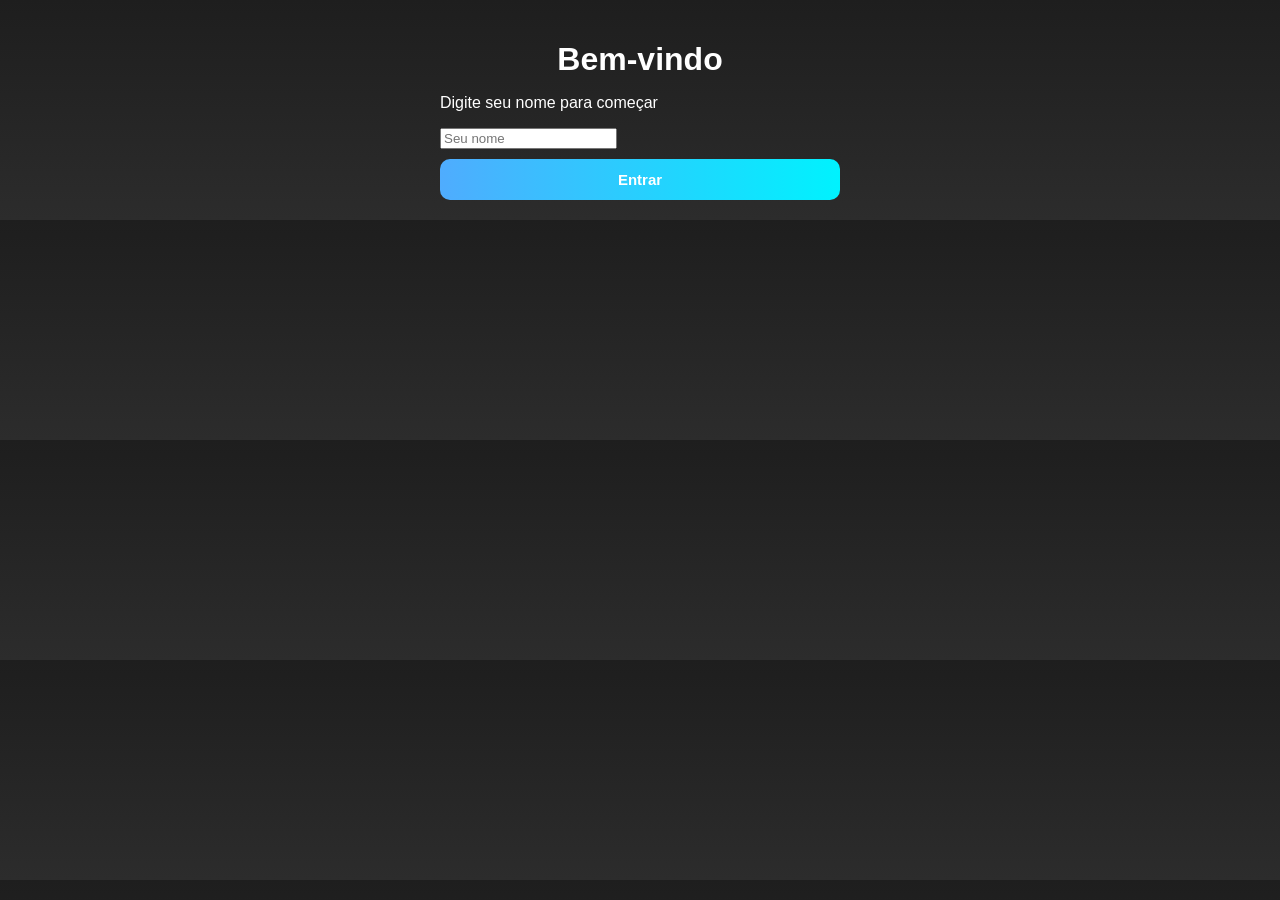
==== index.html @ 8fcd3a0f "Add files via upload" ====
<!DOCTYPE html>
<html lang="pt-br">
<head>
    <meta charset="UTF-8">
    <title>Saúde Academia</title>
    <link rel="stylesheet" href="style.css">
</head>
<body>

    <div class="container">
        <h1>Bem-vindo</h1>
        <p>Digite seu nome para começar</p>

        <input type="text" id="nome" placeholder="Seu nome">
        <button onclick="salvarNome()">Entrar</button>
    </div>

    <script src="script.js"></script>
</body>
</html>
---- style.css ----
body {
    font-family: Arial, sans-serif;
    background: linear-gradient(180deg, #1e1e1e, #2c2c2c);
    color: white;
    margin: 0;
}

/* CONTAINER */
.container {
    padding: 20px;
    max-width: 400px;
    margin: auto;
}

/* TÍTULOS */
h1 {
    text-align: center;
    margin-bottom: 5px;
}

.sub {
    text-align: center;
    color: #bbbbbb;
    margin-bottom: 20px;
}

/* CARDS */
.card {
    background: #2f2f2f;
    padding: 15px;
    margin-bottom: 15px;
    border-radius: 15px;
    box-shadow: 0 0 10px rgba(0,0,0,0.3);
}

/* BOTÕES */
button {
    width: 100%;
    padding: 12px;
    margin-top: 10px;
    background: linear-gradient(90deg, #4facfe, #00f2fe);
    border: none;
    border-radius: 10px;
    color: white;
    font-weight: bold;
    font-size: 15px;
    cursor: pointer;
}

/* BOTOES LADO A LADO */
.botoes {
    display: flex;
    gap: 10px;
}

.botoes button {
    flex: 1;
}

/* BOTAO REMOVER */
.btn-remover {
    background: linear-gradient(90deg, #ff4d4d, #ff1a1a);
}

/* BARRA DE PROGRESSO */
.progress-bar {
    width: 100%;
    height: 12px;
    background: #555;
    border-radius: 10px;
    margin-top: 8px;
    overflow: hidden;
}

.progress {
    height: 100%;
    width: 0%;
    background: linear-gradient(90deg, #4facfe, #00f2fe);
    border-radius: 10px;
    transition: width 0.3s;
}

/* HÁBITOS */
.habit {
    display: flex;
    justify-content: space-between;
    align-items: center;
    margin: 12px 0;
}

.habit-controls {
    display: flex;
    align-items: center;
    gap: 10px;
}

/* NUMERO DO CONTADOR */
.habit-controls span {
    font-size: 18px;
    width: 25px;
    text-align: center;
}

/* BOTÕES REDONDOS */
.habit button {
    border: none;
    border-radius: 50%;
    width: 35px;
    height: 35px;
    font-size: 18px;
    cursor: pointer;
}

/* BOTÃO AZUL */
.btn-add {
    background: #4facfe;
    color: white;
}

/* BOTÃO VERMELHO */
.btn-remove {
    background: #ff4d4d;
    color: white;
}

/* RESPONSIVO CELULAR */
@media (max-width: 500px) {
    .container {
        padding: 15px;
    }

    h1 {
        font-size: 22px;
    }

    button {
        font-size: 14px;
        padding: 10px;
    }
}
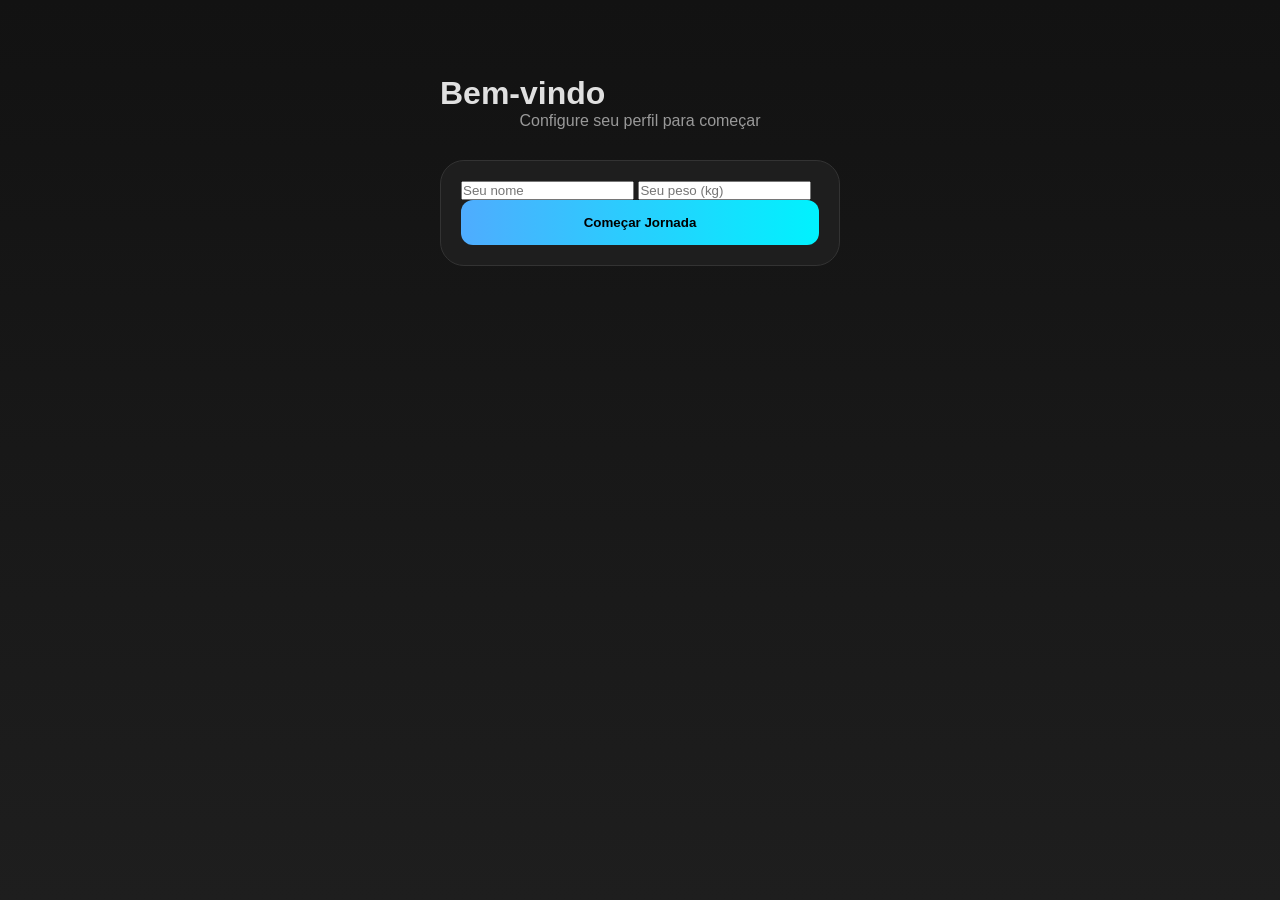
==== commit 61417323: "Add files via upload" ====
--- a/index.html
+++ b/index.html
@@ -2,19 +2,21 @@
 <html lang="pt-br">
 <head>
     <meta charset="UTF-8">
-    <title>Saúde Academia</title>
+    <meta name="viewport" content="width=device-width, initial-scale=1.0">
+    <title>Saúde Academia - Entrar</title>
     <link rel="stylesheet" href="style.css">
 </head>
 <body>
-
     <div class="container">
-        <h1>Bem-vindo</h1>
-        <p>Digite seu nome para começar</p>
-
-        <input type="text" id="nome" placeholder="Seu nome">
-        <button onclick="salvarNome()">Entrar</button>
+        <h1 style="margin-top: 50px;">Bem-vindo</h1>
+        <p style="text-align:center; color:#999; margin-bottom:30px;">Configure seu perfil para começar</p>
+        
+        <div class="card">
+            <input type="text" id="nome" placeholder="Seu nome">
+            <input type="number" id="peso" placeholder="Seu peso (kg)">
+            <button class="btn-primary" style="width:100%; padding:15px;" onclick="configurarPerfil()">Começar Jornada</button>
+        </div>
     </div>
-
     <script src="script.js"></script>
 </body>
 </html>
--- a/style.css
+++ b/style.css
@@ -1,140 +1,188 @@
-body {
-    font-family: Arial, sans-serif;
-    background: linear-gradient(180deg, #1e1e1e, #2c2c2c);
-    color: white;
-    margin: 0;
+:root {
+    /* Cores principais do tema (modo escuro) */
+    --primary-color: #4facfe;
+    --secondary-color: #00f2fe;
+    --bg-dark: #121212;
+    --bg-card: #1e1e1e;
+    --text-main: #e0e0e0;
+    --text-muted: #999999;
+    --danger: #cf6679;
+    --border-color: #333333;
+    
+    /* Transição padrão para animações e hover */
+    --transition: all 0.3s ease;
 }
 
-/* CONTAINER */
-.container {
-    padding: 20px;
-    max-width: 400px;
-    margin: auto;
+/* Reset básico para evitar diferenças entre navegadores */
+* { margin: 0; padding: 0; box-sizing: border-box; }
+
+/* Estilo geral da página */
+body {
+    font-family: 'Segoe UI', Roboto, sans-serif;
+    background: linear-gradient(180deg, var(--bg-dark) 0%, #1e1e1e 100%);
+    color: var(--text-main);
+    min-height: 100vh;
+
+    /* Centraliza o conteúdo na tela */
+    display: flex;
+    justify-content: center;
+    align-items: flex-start;
 }
 
-/* TÍTULOS */
-h1 {
-    text-align: center;
-    margin-bottom: 5px;
+/* Container principal da aplicação */
+.container {
+    width: 100%;
+    max-width: 450px;
+    padding: 25px;
+
+    /* Pequena animação ao carregar */
+    animation: fadeIn 0.6s ease;
 }
 
-.sub {
-    text-align: center;
-    color: #bbbbbb;
+/* =========================
+   CARDS
+   ========================= */
+.card {
+    background: var(--bg-card);
+    padding: 20px;
+    border-radius: 24px;
     margin-bottom: 20px;
+    border: 1px solid var(--border-color);
 }
 
-/* CARDS */
-.card {
-    background: #2f2f2f;
-    padding: 15px;
-    margin-bottom: 15px;
-    border-radius: 15px;
-    box-shadow: 0 0 10px rgba(0,0,0,0.3);
+/* Card das dicas tem uma borda lateral para destacar */
+.dica-card {
+    border-left: 5px solid var(--primary-color);
 }
 
-/* BOTÕES */
-button {
-    width: 100%;
-    padding: 12px;
-    margin-top: 10px;
-    background: linear-gradient(90deg, #4facfe, #00f2fe);
-    border: none;
-    border-radius: 10px;
-    color: white;
-    font-weight: bold;
-    font-size: 15px;
-    cursor: pointer;
-}
-
-/* BOTOES LADO A LADO */
-.botoes {
-    display: flex;
-    gap: 10px;
-}
-
-.botoes button {
-    flex: 1;
-}
-
-/* BOTAO REMOVER */
-.btn-remover {
-    background: linear-gradient(90deg, #ff4d4d, #ff1a1a);
-}
-
-/* BARRA DE PROGRESSO */
+/* =========================
+   BARRA DE PROGRESSO (ÁGUA)
+   ========================= */
 .progress-bar {
     width: 100%;
     height: 12px;
-    background: #555;
+    background: #333;
     border-radius: 10px;
-    margin-top: 8px;
+    margin: 15px 0;
     overflow: hidden;
 }
 
+/* Parte que cresce conforme a pessoa bebe água */
 .progress {
     height: 100%;
     width: 0%;
-    background: linear-gradient(90deg, #4facfe, #00f2fe);
-    border-radius: 10px;
-    transition: width 0.3s;
+    background: linear-gradient(90deg, var(--primary-color), var(--secondary-color));
+
+    /* Animação quando a barra aumenta */
+    transition: width 0.8s cubic-bezier(0.34, 1.56, 0.64, 1);
 }
 
-/* HÁBITOS */
+/* =========================
+   HÁBITOS (LINHAS)
+   ========================= */
 .habit {
     display: flex;
     justify-content: space-between;
     align-items: center;
-    margin: 12px 0;
+
+    padding: 12px 0;
+    border-bottom: 1px solid #2a2a2a;
 }
 
+/* Remove a borda do último item */
+.habit:last-child {
+    border-bottom: none;
+}
+
+/* =========================
+   BOTÕES GERAIS
+   ========================= */
+button {
+    cursor: pointer;
+    border: none;
+    font-weight: 700;
+    transition: var(--transition);
+    border-radius: 12px;
+}
+
+/* Botões redondos de + e - */
 .habit-controls {
     display: flex;
     align-items: center;
-    gap: 10px;
+    gap: 15px;
 }
 
-/* NUMERO DO CONTADOR */
-.habit-controls span {
+.habit-controls button {
+    width: 35px;
+    height: 35px;
+    border-radius: 50%;
+    background: #333;
+    color: white;
     font-size: 18px;
-    width: 25px;
-    text-align: center;
 }
 
-/* BOTÕES REDONDOS */
-.habit button {
-    border: none;
-    border-radius: 50%;
-    width: 35px;
-    height: 35px;
-    font-size: 18px;
-    cursor: pointer;
+/* Efeito quando passa o mouse */
+.habit-controls button:hover {
+    background: var(--primary-color);
 }
 
-/* BOTÃO AZUL */
-.btn-add {
-    background: #4facfe;
+/* =========================
+   GRUPO DE BOTÕES (lado a lado)
+   ========================= */
+.btn-group {
+    display: flex;
+    gap: 10px;
+    margin-top: 15px;
+}
+
+.btn-group button {
+    flex: 1;
+    padding: 12px;
+    font-size: 14px;
+    background: #333;
     color: white;
 }
 
-/* BOTÃO VERMELHO */
-.btn-remove {
-    background: #ff4d4d;
-    color: white;
+/* =========================
+   CORES ESPECÍFICAS DE BOTÕES
+   ========================= */
+.btn-primary {
+    background: linear-gradient(90deg, var(--primary-color), var(--secondary-color)) !important;
 }
 
-/* RESPONSIVO CELULAR */
-@media (max-width: 500px) {
-    .container {
-        padding: 15px;
+/* Botão de reset / perigo */
+.btn-danger {
+    background: rgba(207, 102, 121, 0.2) !important;
+    color: var(--danger) !important;
+    border: 1px solid var(--danger) !important;
+}
+
+.btn-danger:hover {
+    background: var(--danger) !important;
+    color: white !important;
+}
+
+/* =========================
+   HISTÓRICO
+   ========================= */
+.card-hist {
+    background: #252525;
+    padding: 15px;
+    border-radius: 15px;
+    margin-bottom: 10px;
+
+    /* Borda lateral só pra dar destaque */
+    border-left: 4px solid var(--secondary-color);
+}
+
+/* Animação quando a página aparece */
+@keyframes fadeIn {
+    from {
+        opacity: 0;
+        transform: translateY(10px);
     }
-
-    h1 {
-        font-size: 22px;
-    }
-
-    button {
-        font-size: 14px;
-        padding: 10px;
+    to {
+        opacity: 1;
+        transform: translateY(0);
     }
 }
